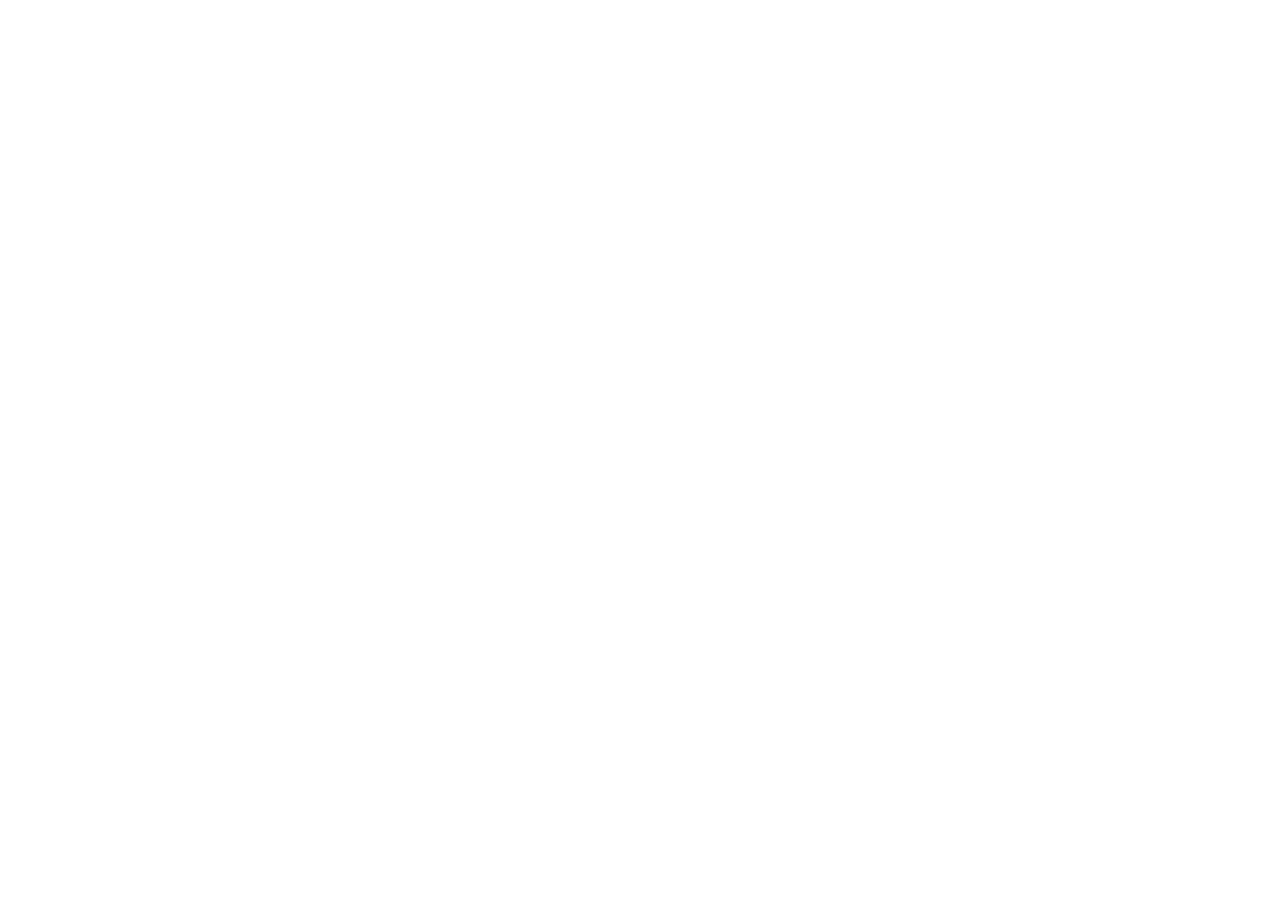
==== index.html @ 6a923f1e "directory setup" ====
<!DOCTYPE html>
<html ng-app = "">
  <head>
		<link rel="stylesheet" href="http://yui.yahooapis.com/pure/0.6.0/pure-min.css">
		<link rel="stylesheet" href="https://maxcdn.bootstrapcdn.com/font-awesome/4.5.0/css/font-awesome.min.css">
    <script src='https://cdn.firebase.com/js/client/2.2.1/firebase.js'></script>
    <script src='https://ajax.googleapis.com/ajax/libs/jquery/1.11.1/jquery.min.js'></script>
    <link rel="stylesheet" type="text/css" href="./css/mystyle.css">
		<script src="./js/angular.min.js"></script>
		<script src="./js/angular.route.min.js"></script>
		<script src="./js/app.js"></script>
		<script src="./js/controller.js"></script>
  </head>
  <body>
  </body>
</html>
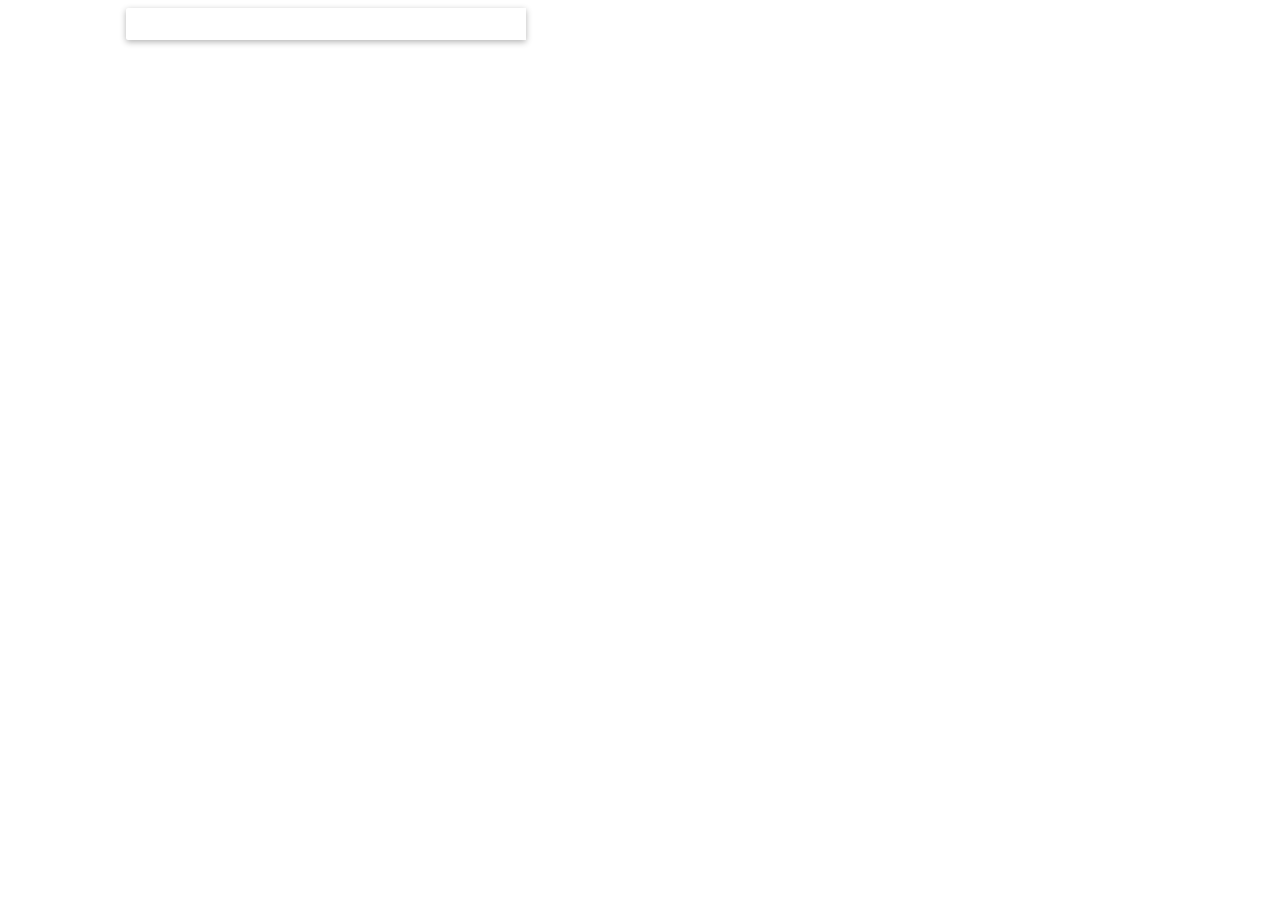
==== commit a6aa32fd: "Rendering map and autocomplete" ====
--- a/index.html
+++ b/index.html
@@ -1,16 +1,16 @@
 <!DOCTYPE html>
-<html ng-app = "">
+<html ng-app = "itinApp">
   <head>
 		<link rel="stylesheet" href="http://yui.yahooapis.com/pure/0.6.0/pure-min.css">
 		<link rel="stylesheet" href="https://maxcdn.bootstrapcdn.com/font-awesome/4.5.0/css/font-awesome.min.css">
     <script src='https://cdn.firebase.com/js/client/2.2.1/firebase.js'></script>
     <script src='https://ajax.googleapis.com/ajax/libs/jquery/1.11.1/jquery.min.js'></script>
+    <script type="text/javascript" src="https://maps.googleapis.com/maps/api/js?key=AIzaSyDuj-i4O1gpPGSh7q0Gsen_rTKXGLgeylY&libraries=places"></script>
     <link rel="stylesheet" type="text/css" href="./css/mystyle.css">
 		<script src="./js/angular.min.js"></script>
 		<script src="./js/angular.route.min.js"></script>
 		<script src="./js/app.js"></script>
 		<script src="./js/controller.js"></script>
   </head>
-  <body>
-  </body>
+  <body ng-view></body>
 </html>
--- a/css/mystyle.css
+++ b/css/mystyle.css
@@ -0,0 +1,31 @@
+html, body {
+  height: 100%;
+  width: 100%;
+  margin: 0;
+  padding: 0;
+}
+#map {
+  height: 100%;
+}
+#pac-input {
+  z-index: 0;
+  position: absolute;
+  left: 114px;
+  top: 8px !important;
+  background-color: #fff;
+  font-family: Roboto;
+  font-size: 15px;
+  font-weight: 300;
+  margin-left: 12px;
+  padding: 0 11px 0 13px;
+  text-overflow: ellipsis;
+  width: 400px;
+  argin-top: 10px;
+  border: 1px solid transparent;
+  border-radius: 2px 0 0 2px;
+  box-sizing: border-box;
+  -moz-box-sizing: border-box;
+  height: 32px;
+  outline: none;
+  box-shadow: 0 2px 6px rgba(0, 0, 0, 0.3)
+}
